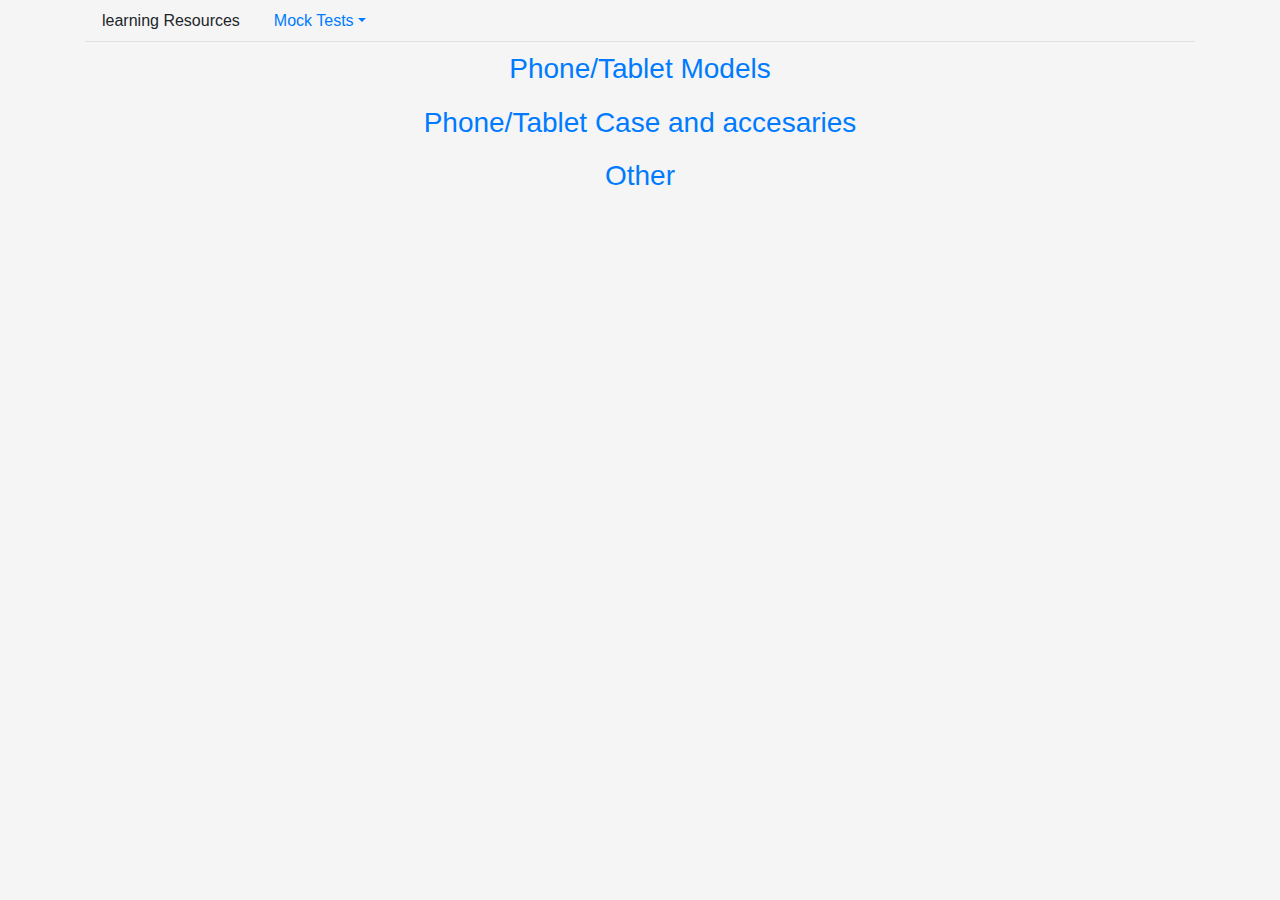
==== Tmate-self_training/index.html @ 86306f25 "deployment of Tmate-Self Training web app" ====
<!DOCTYPE html>
<html lang="en">
<head>
    <meta charset="UTF-8">
    <meta name="viewport" content="width=device-width, initial-scale=1.0">
    <title>T-Mate Self Traning System</title>
    <link rel="stylesheet" href="https://stackpath.bootstrapcdn.com/bootstrap/4.4.1/css/bootstrap.min.css" integrity="sha384-Vkoo8x4CGsO3+Hhxv8T/Q5PaXtkKtu6ug5TOeNV6gBiFeWPGFN9MuhOf23Q9Ifjh" crossorigin="anonymous">
    <link rel="stylesheet" href="style.css" >
</head>
<body>
<div class="container height-100">
  <ul class="nav nav-tabs">
    <li class="nav-item">
      <a class="nav-link" id="learnButton">learning Resources</a>
    </li>
    <li class="nav-item dropdown">
      <a class="nav-link dropdown-toggle" data-toggle="dropdown" href="#" role="button" aria-haspopup="true" aria-expanded="false">Mock Tests</a>
      <div class="dropdown-menu">
        <a class="dropdown-item" id="caseTestButton">Phone/Tablet Case and accesaries identification</a>
        <div class="dropdown-divider"></div>
        <a class="dropdown-item" id="modelTestButton">Phone/Tablet Model identification</a>
      </div>
    </li>
  </ul>
  
  
  <div class="flex_center_col" id="learnDiv" >
      <h3><a href="https://docs.google.com/document/d/1Cezcgg5q0E1dhUtiWu4GBBkmisuY_vX08y9uHycfSdE/edit?usp=sharing">Phone/Tablet Models</a></h3>
      <h3><a href="https://docs.google.com/document/d/1lI6YAAMYovBv6VNgo5h68UYH_18a4acI7SlV26dNZ3E/edit">Phone/Tablet Case and accesaries</a></h3>
      <h3><a href="https://docs.google.com/document/d/1iJcCNckkEwSum43xMUPY8QfSAW9EYV_GaOpPAThcpD8/edit?usp=sharing">Other</a></h3>
  </div>

  <div class="width-80 flex_center_col" id="caseDiv" style="display: none;">
    <div class='alert alert-primary'  style='text-align: center;' role='alert' id="case_question_num"></div>
    <div id="caseQuestion">
      <div class="flex_center_row row" id="caseContinue" style="margin-top: 40px;">
        <button type="button" class="btn btn-primary col-8 continue-button" style="display: none;">Continue</button>
      </div>
    </div>
  </div>

  <div class="width-80 flex_center_col" id="phoneDiv" style="display: none;">
    <div class='alert alert-primary'  style='text-align: center;' role='alert' id="model_question_num"></div>
    <div id="phoneQuestion">
      <div class="flex_center_row row" id="caseContinue" style="margin-top: 40px;">
        <button type="button" class="btn btn-primary col-8 continue-button" style="display: none;">Continue</button>
      </div>
    </div>
  </div>
  <div class="width-80 flex_center_col" id="generalDiv" style="display: none;">
    <div class="width-80 flex_center_row">General</div>
  </div>
    
  <script src="https://code.jquery.com/jquery-3.4.1.slim.min.js" integrity="sha384-J6qa4849blE2+poT4WnyKhv5vZF5SrPo0iEjwBvKU7imGFAV0wwj1yYfoRSJoZ+n" crossorigin="anonymous"></script>
  <script src="https://cdn.jsdelivr.net/npm/popper.js@1.16.0/dist/umd/popper.min.js" integrity="sha384-Q6E9RHvbIyZFJoft+2mJbHaEWldlvI9IOYy5n3zV9zzTtmI3UksdQRVvoxMfooAo" crossorigin="anonymous"></script>
  <script src="https://stackpath.bootstrapcdn.com/bootstrap/4.4.1/js/bootstrap.min.js" integrity="sha384-wfSDF2E50Y2D1uUdj0O3uMBJnjuUD4Ih7YwaYd1iqfktj0Uod8GCExl3Og8ifwB6" crossorigin="anonymous"></script>
  <script src="main.js" ></script>
</div>
</body>
</html>
---- Tmate-self_training/style.css ----
body{
    height: 100vh;
    width: 100vw;
    background-color: whitesmoke;
    display: flex;
    justify-content: center;
}

.image-box{
    width: 30%;
}

img {
    height: 100%;
    width: auto;
    border: 2px solid whitesmoke;
    border-radius: 25%;
  }

.width-80{
    width: 80%;
}

.height-100{
    height: 100%;
}

.flex_center_col{
    display: flex;
    flex-direction: column;
    justify-content: center;
    margin-right: 0px;
    padding: 0px;
}

h2{
  text-align: center;
  margin-top: 50px;
  width: 100%;
  color: chocolate;
}

.flex_center_row{
    display: flex;
    flex-direction: row;
    justify-content: space-around;
    margin: 0px;
    padding: 0px;
    margin-right: 0px;
}

.text_center{
    text-align: center;
}

a:link {
    text-decoration: none;
  }
  
  a:visited {
    text-decoration: none;
  }
  
  a:hover {
    text-decoration: none;
  }
  
  a:active {
    text-decoration: none;
  }

  #learnDiv{
      text-align: center;
  }

  #learnDiv h3{
        margin: 10px;
  }
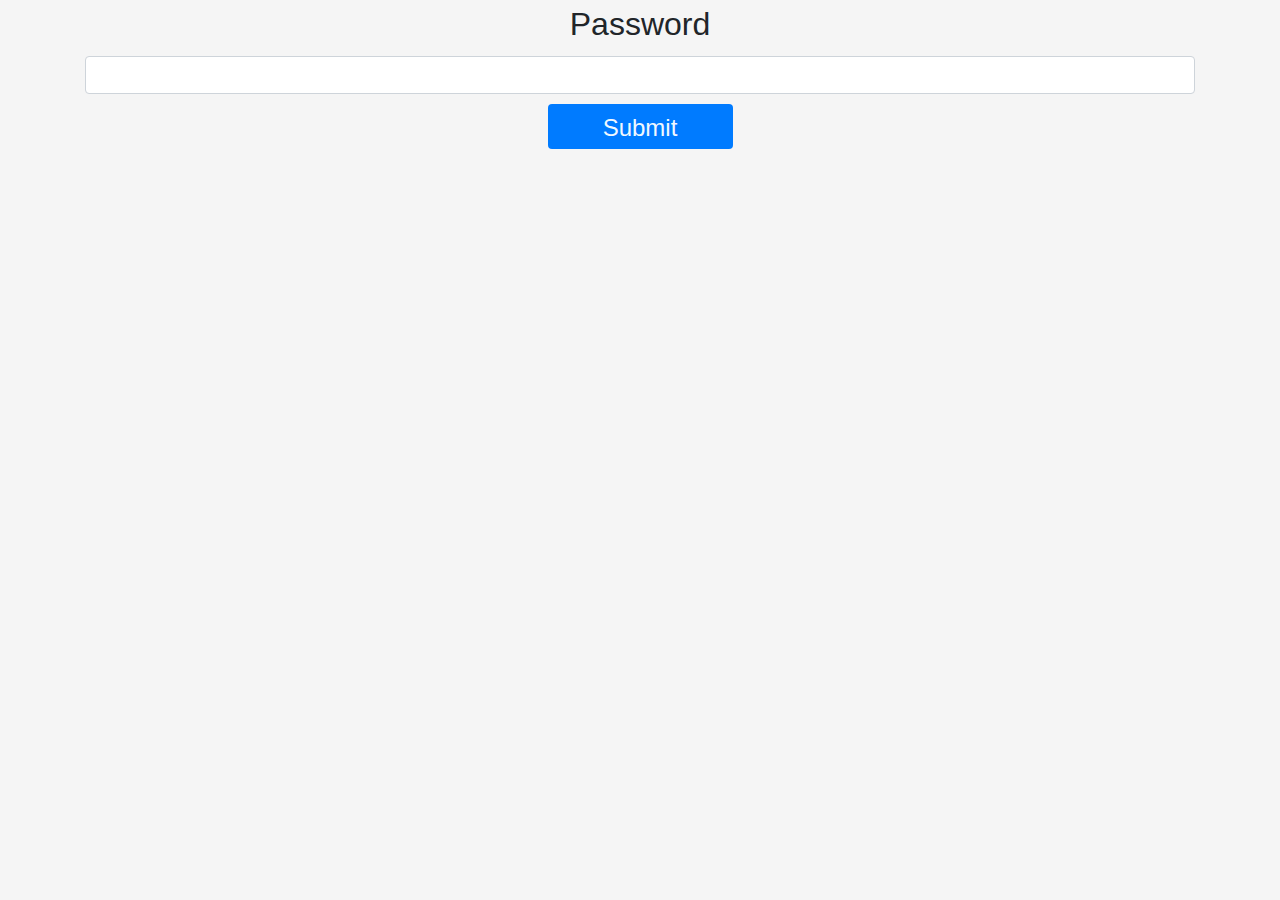
==== commit 3fa5632b: "update of password" ====
--- a/Tmate-self_training/index.html
+++ b/Tmate-self_training/index.html
@@ -8,53 +8,23 @@
     <link rel="stylesheet" href="style.css" >
 </head>
 <body>
-<div class="container height-100">
-  <ul class="nav nav-tabs">
-    <li class="nav-item">
-      <a class="nav-link" id="learnButton">learning Resources</a>
-    </li>
-    <li class="nav-item dropdown">
-      <a class="nav-link dropdown-toggle" data-toggle="dropdown" href="#" role="button" aria-haspopup="true" aria-expanded="false">Mock Tests</a>
-      <div class="dropdown-menu">
-        <a class="dropdown-item" id="caseTestButton">Phone/Tablet Case and accesaries identification</a>
-        <div class="dropdown-divider"></div>
-        <a class="dropdown-item" id="modelTestButton">Phone/Tablet Model identification</a>
-      </div>
-    </li>
-  </ul>
-  
-  
-  <div class="flex_center_col" id="learnDiv" >
-      <h3><a href="https://docs.google.com/document/d/1Cezcgg5q0E1dhUtiWu4GBBkmisuY_vX08y9uHycfSdE/edit?usp=sharing">Phone/Tablet Models</a></h3>
-      <h3><a href="https://docs.google.com/document/d/1lI6YAAMYovBv6VNgo5h68UYH_18a4acI7SlV26dNZ3E/edit">Phone/Tablet Case and accesaries</a></h3>
-      <h3><a href="https://docs.google.com/document/d/1iJcCNckkEwSum43xMUPY8QfSAW9EYV_GaOpPAThcpD8/edit?usp=sharing">Other</a></h3>
-  </div>
-
-  <div class="width-80 flex_center_col" id="caseDiv" style="display: none;">
-    <div class='alert alert-primary'  style='text-align: center;' role='alert' id="case_question_num"></div>
-    <div id="caseQuestion">
-      <div class="flex_center_row row" id="caseContinue" style="margin-top: 40px;">
-        <button type="button" class="btn btn-primary col-8 continue-button" style="display: none;">Continue</button>
-      </div>
-    </div>
-  </div>
-
-  <div class="width-80 flex_center_col" id="phoneDiv" style="display: none;">
-    <div class='alert alert-primary'  style='text-align: center;' role='alert' id="model_question_num"></div>
-    <div id="phoneQuestion">
-      <div class="flex_center_row row" id="caseContinue" style="margin-top: 40px;">
-        <button type="button" class="btn btn-primary col-8 continue-button" style="display: none;">Continue</button>
-      </div>
-    </div>
-  </div>
-  <div class="width-80 flex_center_col" id="generalDiv" style="display: none;">
-    <div class="width-80 flex_center_row">General</div>
-  </div>
-    
+<div class="container height-100 ">
+    <form>
+        <div class="form-group">
+          <label for="exampleInputPassword1" id="password_notice">Password</label>
+          <input type="password" class="form-control" id="exampleInputPassword1">
+          <div class="row flex_center_row">
+            <div class="col-2" id="password_check_button">
+                Submit
+            </div>
+        </div>
+        </div>
+        
+    </form>
   <script src="https://code.jquery.com/jquery-3.4.1.slim.min.js" integrity="sha384-J6qa4849blE2+poT4WnyKhv5vZF5SrPo0iEjwBvKU7imGFAV0wwj1yYfoRSJoZ+n" crossorigin="anonymous"></script>
   <script src="https://cdn.jsdelivr.net/npm/popper.js@1.16.0/dist/umd/popper.min.js" integrity="sha384-Q6E9RHvbIyZFJoft+2mJbHaEWldlvI9IOYy5n3zV9zzTtmI3UksdQRVvoxMfooAo" crossorigin="anonymous"></script>
   <script src="https://stackpath.bootstrapcdn.com/bootstrap/4.4.1/js/bootstrap.min.js" integrity="sha384-wfSDF2E50Y2D1uUdj0O3uMBJnjuUD4Ih7YwaYd1iqfktj0Uod8GCExl3Og8ifwB6" crossorigin="anonymous"></script>
-  <script src="main.js" ></script>
+  <script src="password.js" ></script>
 </div>
 </body>
 </html>--- a/Tmate-self_training/style.css
+++ b/Tmate-self_training/style.css
@@ -18,7 +18,7 @@
   }
 
 .width-80{
-    width: 80%;
+    /* width: 80%; */
 }
 
 .height-100{
@@ -75,4 +75,21 @@
 
   #learnDiv h3{
         margin: 10px;
+  }
+
+  .form-group{
+    text-align: center;
+    font-size: 32px;
+  }
+
+  #password_check_button{
+    height: 5vh;
+    line-height: 5vh;
+    font-size: 24px;
+    color: aliceblue;
+    background-color: #007BFF;
+    border:  transparent 1px solid;
+    margin: 10px;
+    border-radius: .25rem;
+
   }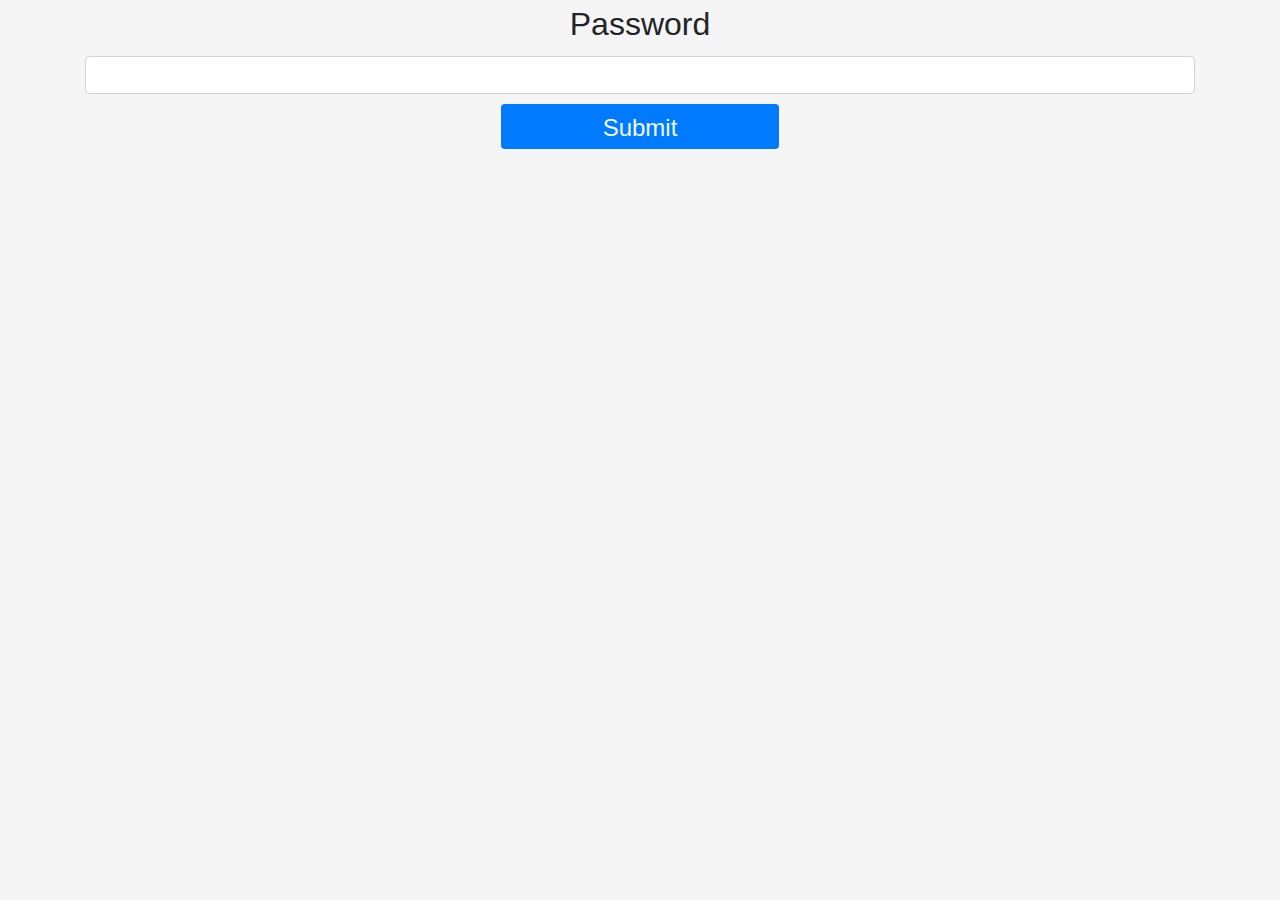
==== commit de324cc7: "password button size adjust" ====
--- a/Tmate-self_training/index.html
+++ b/Tmate-self_training/index.html
@@ -14,7 +14,7 @@
           <label for="exampleInputPassword1" id="password_notice">Password</label>
           <input type="password" class="form-control" id="exampleInputPassword1">
           <div class="row flex_center_row">
-            <div class="col-2" id="password_check_button">
+            <div class="col-sm-8 col-lg-3" id="password_check_button">
                 Submit
             </div>
         </div>
